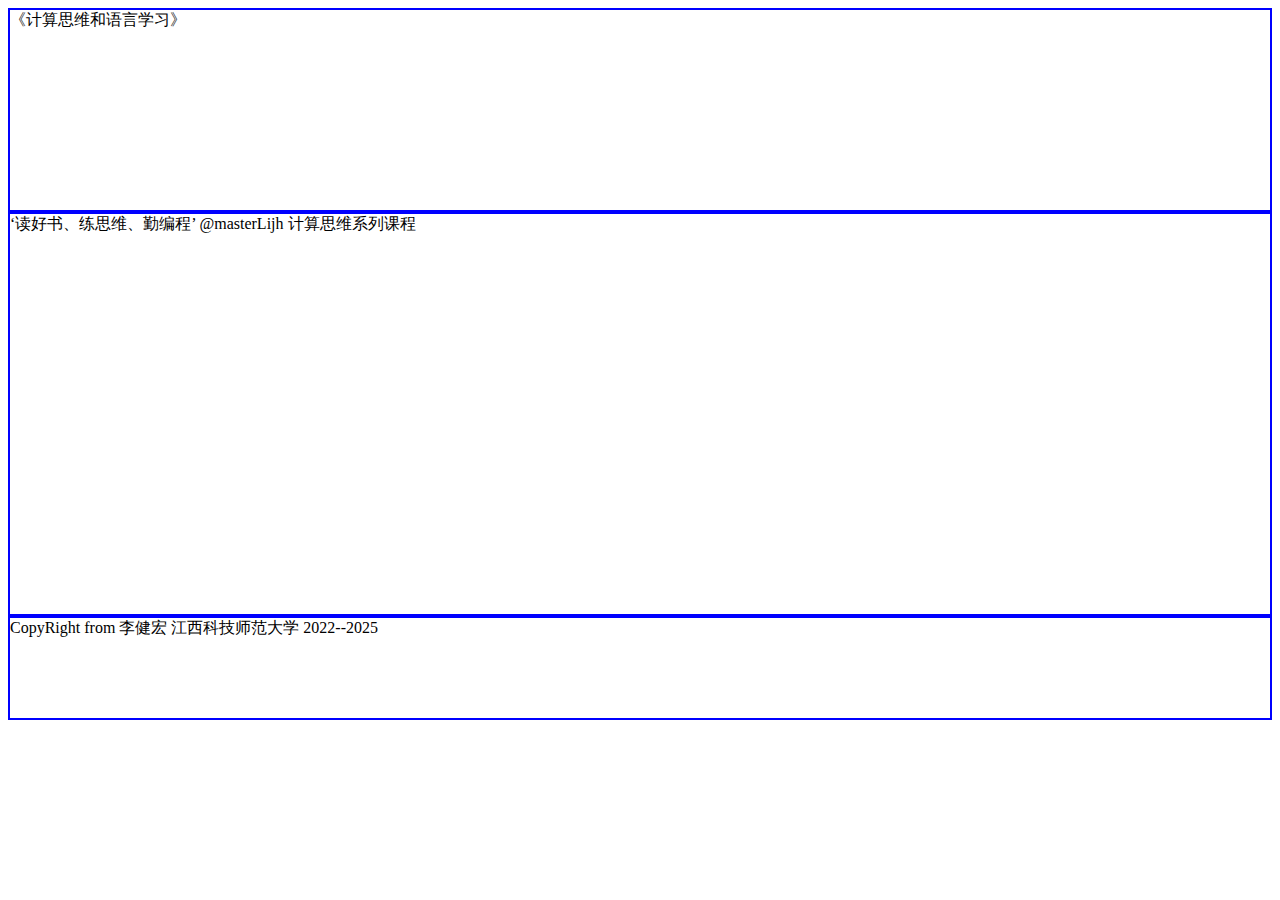
==== exp/1.1.html @ 20aeac07 "Add files via upload" ====
<!doctype html>
<html lang="en">
 <head>
  <meta charset="UTF-8">
  <meta name="viewport" content="width=device-width , initial-scale=1">
  <!-- 
   增加这句后，可以看到浏览器的DevTools面板的模拟移动设备状态的变化
  -->
  
  <title>Welcome to myCTApp</title>
 </head> 
 <body>
  <style>
     header {
     border: 2px solid blue;
     height: 200px;
     }
     
     main {
     border: 2px solid blue;
     height: 400px;
     }
     
     footer {
     border: 2px solid blue;
     height: 100px;
     }
    </style>
  <header>

     《计算思维和语言学习》

  </header>

   <main>

	   ‘读好书、练思维、勤编程’ @masterLijh 计算思维系列课程

   </main>

  <footer> 

	CopyRight from 李健宏 江西科技师范大学 2022--2025

  </footer> 
  
 <script > 
 </script>
 </body>
</html>
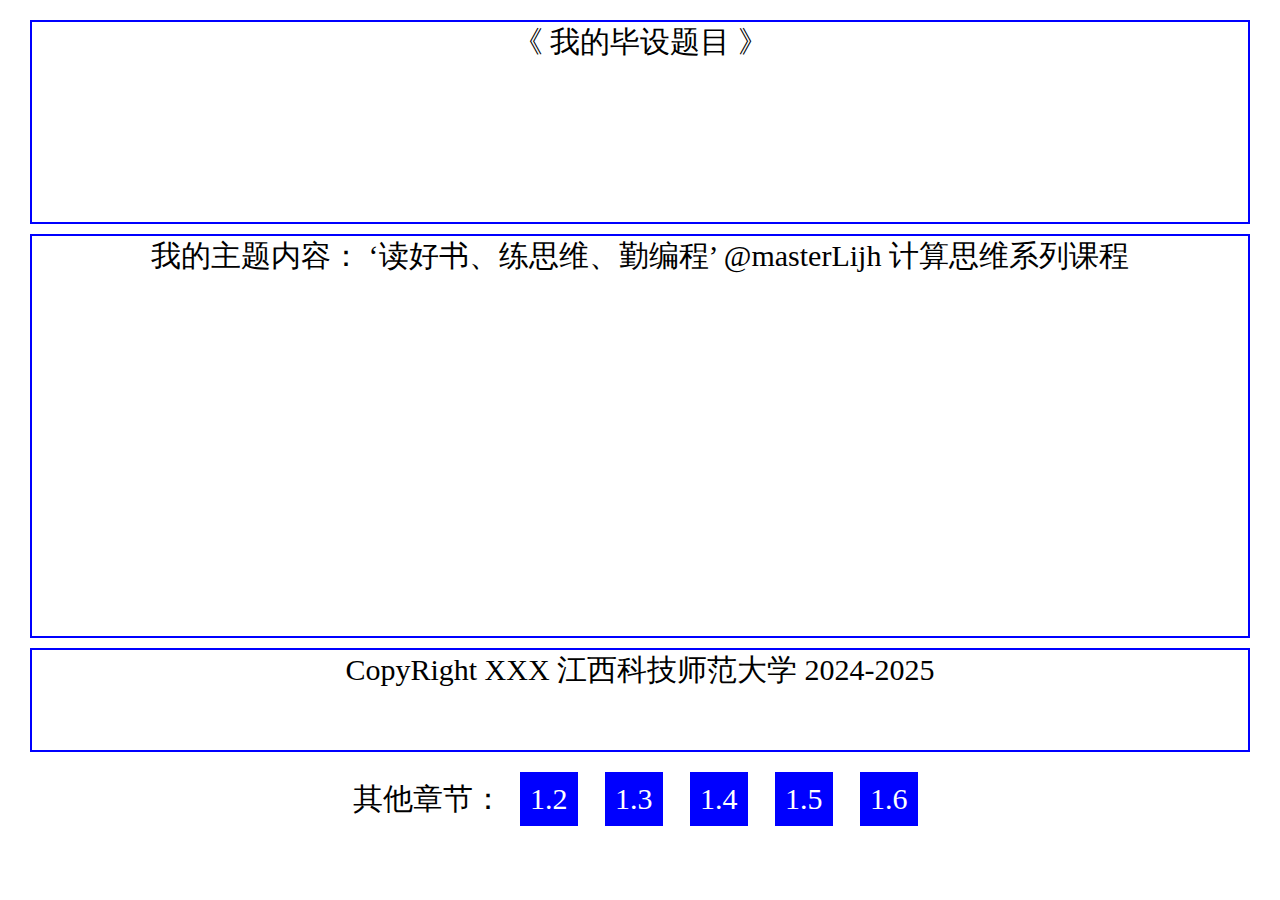
==== commit 21b7636f: "Add files via upload" ====
--- a/exp/1.1.html
+++ b/exp/1.1.html
@@ -6,45 +6,51 @@
   <!-- 
    增加这句后，可以看到浏览器的DevTools面板的模拟移动设备状态的变化
   -->
-  
-  <title>Welcome to myCTApp</title>
+  <style>
+   *{
+    margin: 10px;
+    text-align: center;
+	font-size:30px ;
+   }
+    header{
+      border: 2px solid blue;
+      height: 200px;
+	   }
+
+    main{
+      border: 2px solid blue;
+      height: 400px;
+    }
+
+    footer{
+      border: 2px solid blue;
+      height: 100px;
+    }
+   a{
+    display: inline-block ;
+	padding:10px ;
+	color: white;
+	background-color: blue;
+	text-decoration: none ;
+   }
+  </style>
+  <title>“三段论”式的内容设计概要</title>
  </head> 
  <body>
-  <style>
-     header {
-     border: 2px solid blue;
-     height: 200px;
-     }
-     
-     main {
-     border: 2px solid blue;
-     height: 400px;
-     }
-     
-     footer {
-     border: 2px solid blue;
-     height: 100px;
-     }
-    </style>
   <header>
-
-     《计算思维和语言学习》
-
+     《 我的毕设题目 》
   </header>
-
    <main>
-
-	   ‘读好书、练思维、勤编程’ @masterLijh 计算思维系列课程
-
+    	我的主题内容： ‘读好书、练思维、勤编程’ @masterLijh 计算思维系列课程
    </main>
-
   <footer> 
-
-	CopyRight from 李健宏 江西科技师范大学 2022--2025
-
+ 	CopyRight XXX  江西科技师范大学 2024-2025
   </footer> 
-  
- <script > 
- </script>
+  其他章节：
+  <a href="1.2.html" target="_blank" >1.2</a>
+  <a href="1.3.html" target="_blank" >1.3</a>
+  <a href="1.4.html" target="_blank" >1.4</a>
+  <a href="1.5.html" target="_blank" >1.5</a>
+  <a href="1.6.html" target="_blank" >1.6</a>
  </body>
 </html>